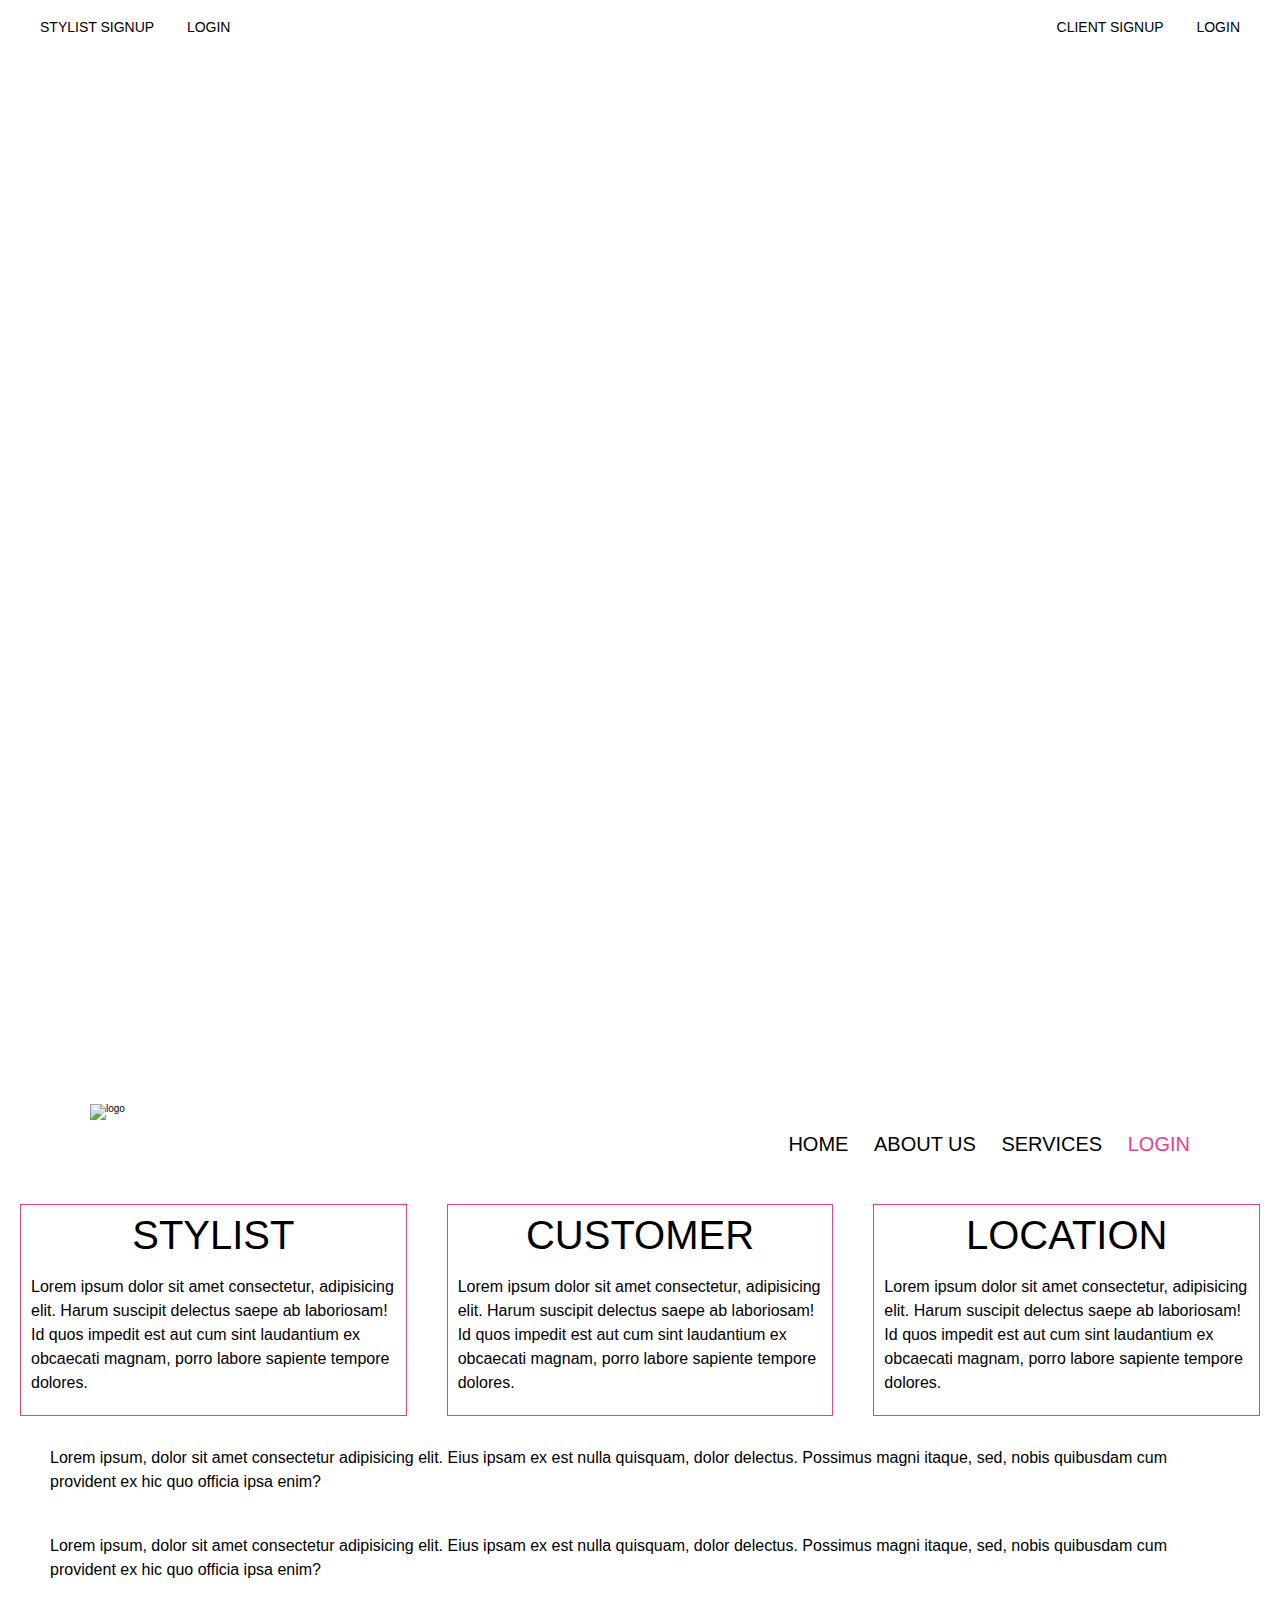
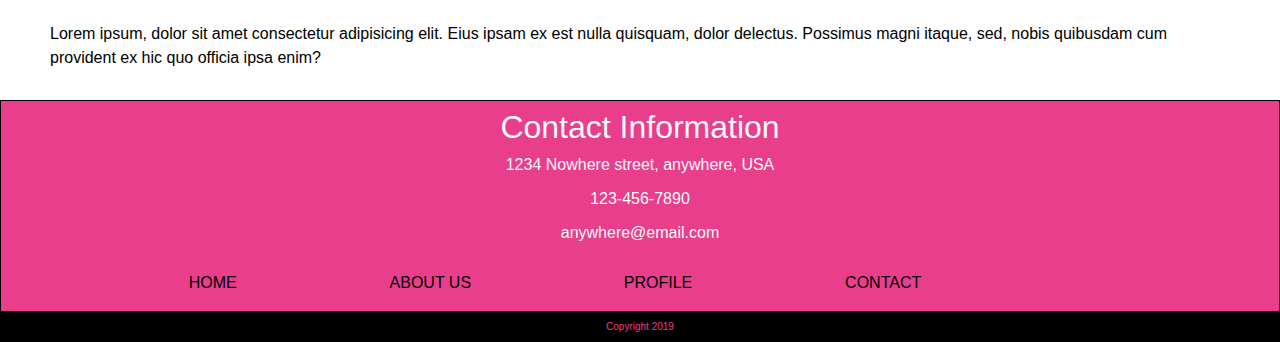
==== index.html @ c8ff39b0 "finished style and layout to homepage" ====
<!doctype html>

<html lang="en">
<head>
  <meta charset="utf-8">
  <title>Hair Care</title>
  <meta name="viewport"content="width=device-width, initial-scale=1.0">
  <link href="" rel="stylesheet">
  <link rel="stylesheet" href="css/index.css">

</head>
<body>

<header>
    <div class="signup-stylist">
        <nav>
            <a href="#">STYLIST SIGNUP</a>
            <a href="#">LOGIN</a>
        </nav>
    </div>
    <div class="signup-client">
        <nav>
            <a href="#">CLIENT SIGNUP</a>
            <a href="#">LOGIN</a>
        </nav>
    </div>
</header>
    
<div class="top-image">
    <div class="top-text">
      <h1>Hair Care</h1>
    </div>
  </div>

<section class="logo-nav">
    <div>
        <img class="logo" height="50px" width="75px" src="images/hair-stylist-logo.jpg" alt="logo">
    </div>
    <div class="home-navbar">
        <nav>
            <a href="index.html">HOME</a>
            <a href="#">ABOUT US</a>
            <a href="#">SERVICES</a>
            <a class="home-login" href="#">LOGIN</a>
        </nav>
    </div>
</section>

<section class="top-content">
    <div>
        <h1>STYLIST</h1>
        <p>Lorem ipsum dolor sit amet consectetur, adipisicing elit. Harum suscipit delectus saepe ab laboriosam! Id quos impedit est aut cum sint laudantium ex obcaecati magnam, porro labore sapiente tempore dolores.</p>
    </div>
    <div>
        <h1>CUSTOMER</h1>
        <p>Lorem ipsum dolor sit amet consectetur, adipisicing elit. Harum suscipit delectus saepe ab laboriosam! Id quos impedit est aut cum sint laudantium ex obcaecati magnam, porro labore sapiente tempore dolores.</p>
    </div>
    <div>
        <h1>LOCATION</h1>
        <p>Lorem ipsum dolor sit amet consectetur, adipisicing elit. Harum suscipit delectus saepe ab laboriosam! Id quos impedit est aut cum sint laudantium ex obcaecati magnam, porro labore sapiente tempore dolores.</p>
    </div>
</section>

<section class="month-stylist">
    <div>
        <img src="" alt="">
        <p>Lorem ipsum, dolor sit amet consectetur adipisicing elit. Eius ipsam ex est nulla quisquam, dolor delectus. Possimus magni itaque, sed, nobis quibusdam cum provident ex hic quo officia ipsa enim?</p>
    </div>
    <div>
        <img src="" alt="">
        <p>Lorem ipsum, dolor sit amet consectetur adipisicing elit. Eius ipsam ex est nulla quisquam, dolor delectus. Possimus magni itaque, sed, nobis quibusdam cum provident ex hic quo officia ipsa enim?</p>
    </div>
    <div>
        <img src="" alt="">
        <p>Lorem ipsum, dolor sit amet consectetur adipisicing elit. Eius ipsam ex est nulla quisquam, dolor delectus. Possimus magni itaque, sed, nobis quibusdam cum provident ex hic quo officia ipsa enim?</p>
    </div>
</section>

<section class="bottom-content">
    <div class="contact-info">
        <h2>Contact Information</h2>
        <p>1234 Nowhere street, anywhere, USA</p>
        <p>123-456-7890</p>
        <p>anywhere@email.com</p>
    </div>
    <div class="bottom-links">
        <nav>
            <a href="homepage.html">HOME</a>
            <a href="#">ABOUT US</a>
            <a href="#">PROFILE</a>
            <a href="#">CONTACT</a>
        </nav>
    </div>
</section>
    
<footer>Copyright 2019</footer>

</body>
---- css/index.css ----
/* http://meyerweb.com/eric/tools/css/reset/ 
   v2.0 | 20110126
   License: none (public domain)
*/
html,
body,
div,
span,
applet,
object,
iframe,
h1,
h2,
h3,
h4,
h5,
h6,
p,
blockquote,
pre,
a,
abbr,
acronym,
address,
big,
cite,
code,
del,
dfn,
em,
img,
ins,
kbd,
q,
s,
samp,
small,
strike,
strong,
sub,
sup,
tt,
var,
b,
u,
i,
center,
dl,
dt,
dd,
ol,
ul,
li,
fieldset,
form,
label,
legend,
table,
caption,
tbody,
tfoot,
thead,
tr,
th,
td,
article,
aside,
canvas,
details,
embed,
figure,
figcaption,
footer,
header,
hgroup,
menu,
nav,
output,
ruby,
section,
summary,
time,
mark,
audio,
video {
  margin: 0;
  padding: 0;
  border: 0;
  font-size: 100%;
  font: inherit;
  vertical-align: baseline;
}
/* HTML5 display-role reset for older browsers */
article,
aside,
details,
figcaption,
figure,
footer,
header,
hgroup,
menu,
nav,
section {
  display: block;
}
body {
  line-height: 1;
}
ol,
ul {
  list-style: none;
}
blockquote,
q {
  quotes: none;
}
blockquote:before,
blockquote:after,
q:before,
q:after {
  content: '';
  content: none;
}
table {
  border-collapse: collapse;
  border-spacing: 0;
}
* {
  box-sizing: border-box;
}
html {
  font-size: 62.5%;
}
html,
body {
  font-family: 'Roboto', sans-serif;
}
h1,
h2,
h3,
h4,
h5 {
  font-family: 'Canaro', sans-serif;
}
h1 {
  font-size: 4rem;
}
h2 {
  font-size: 3.2rem;
  padding-bottom: 10px;
}
h4 {
  font-size: 2.5rem;
  padding-bottom: 10px;
}
p {
  line-height: 1.5;
  font-size: 1.6rem;
  padding-bottom: 10px;
}
img {
  max-width: 100%;
  height: auto;
}
.container {
  max-width: 1200px;
  width: 100%;
  margin: 0 auto;
}
header {
  max-width: 1200px;
  width: 100%;
  margin: 0 auto;
  display: flex;
}
header .signup-stylist {
  width: 60rem;
  padding: 2rem 0 2rem 0;
}
header .signup-stylist a {
  padding-right: 3rem;
  font-size: 1.4rem;
  color: black;
  text-decoration: none;
}
header .signup-stylist a:hover {
  color: #e83e8c;
  text-decoration: underline;
}
header .signup-client {
  width: 60rem;
  text-align: right;
  padding: 2rem 0 2rem 0;
}
header .signup-client a {
  padding-left: 3rem;
  font-size: 1.4rem;
  color: black;
  text-decoration: none;
}
header .signup-client a:hover {
  color: #e83e8c;
  text-decoration: underline;
}
.logo-nav {
  max-width: 1200px;
  width: 100%;
  margin: 0 auto;
  display: flex;
}
.logo-nav div {
  width: 60rem;
  margin: 5rem;
}
.logo-nav .home-navbar {
  width: 60rem;
  text-align: right;
  font-size: 2rem;
  padding-top: 3rem;
}
.logo-nav .home-navbar nav a {
  padding-left: 2rem;
  color: black;
  text-decoration: none;
}
.logo-nav .home-navbar nav a:hover {
  color: #e83e8c;
  text-decoration: underline;
}
.logo-nav .home-navbar nav .home-login {
  color: #e83e8c;
}
.logo-nav .home-navbar nav .home-login:hover {
  color: #000000;
  text-decoration: underline;
}
.top-image {
  background-image: url("../images/pink-beautiful-hair.jpg");
  background-repeat: no-repeat;
  background-position: center top;
  height: 100rem;
}
.top-image .top-text {
  position: absolute;
  top: 55%;
  left: 10%;
  color: #ffffff;
}
.top-image .top-text h1 {
  width: 1200px;
  font-size: 20rem;
  text-align: center;
  opacity: 0.75;
}
.top-content {
  display: flex;
  width: 100%;
}
.top-content div {
  margin: 0 2rem 0 2rem;
  border: 1px solid #e83e8c;
  padding: 1rem;
}
.top-content div h1 {
  text-align: center;
  margin-bottom: 2rem;
}
.month-stylist {
  width: 100%;
  margin-bottom: 2rem;
}
.month-stylist div {
  margin: 2rem 5rem 0 5rem;
}
.bottom-content {
  background-color: #e83e8c;
  border: 1px solid #000000;
}
.bottom-content .contact-info {
  text-align: center;
  color: #f8f9fa;
  padding-top: 1rem;
}
.bottom-content .bottom-links {
  text-align: center;
  padding: 2rem 2rem 2rem 0;
}
.bottom-content .bottom-links nav a {
  color: #000000;
  font-size: 1.6rem;
  text-decoration: none;
  padding-right: 15rem;
}
.bottom-content .bottom-links nav a:hover {
  color: #ffffff;
  text-decoration: underline;
}
footer {
  text-align: center;
  color: #e83e8c;
  background-color: #000000;
  padding: 1rem 0 1rem 0;
}
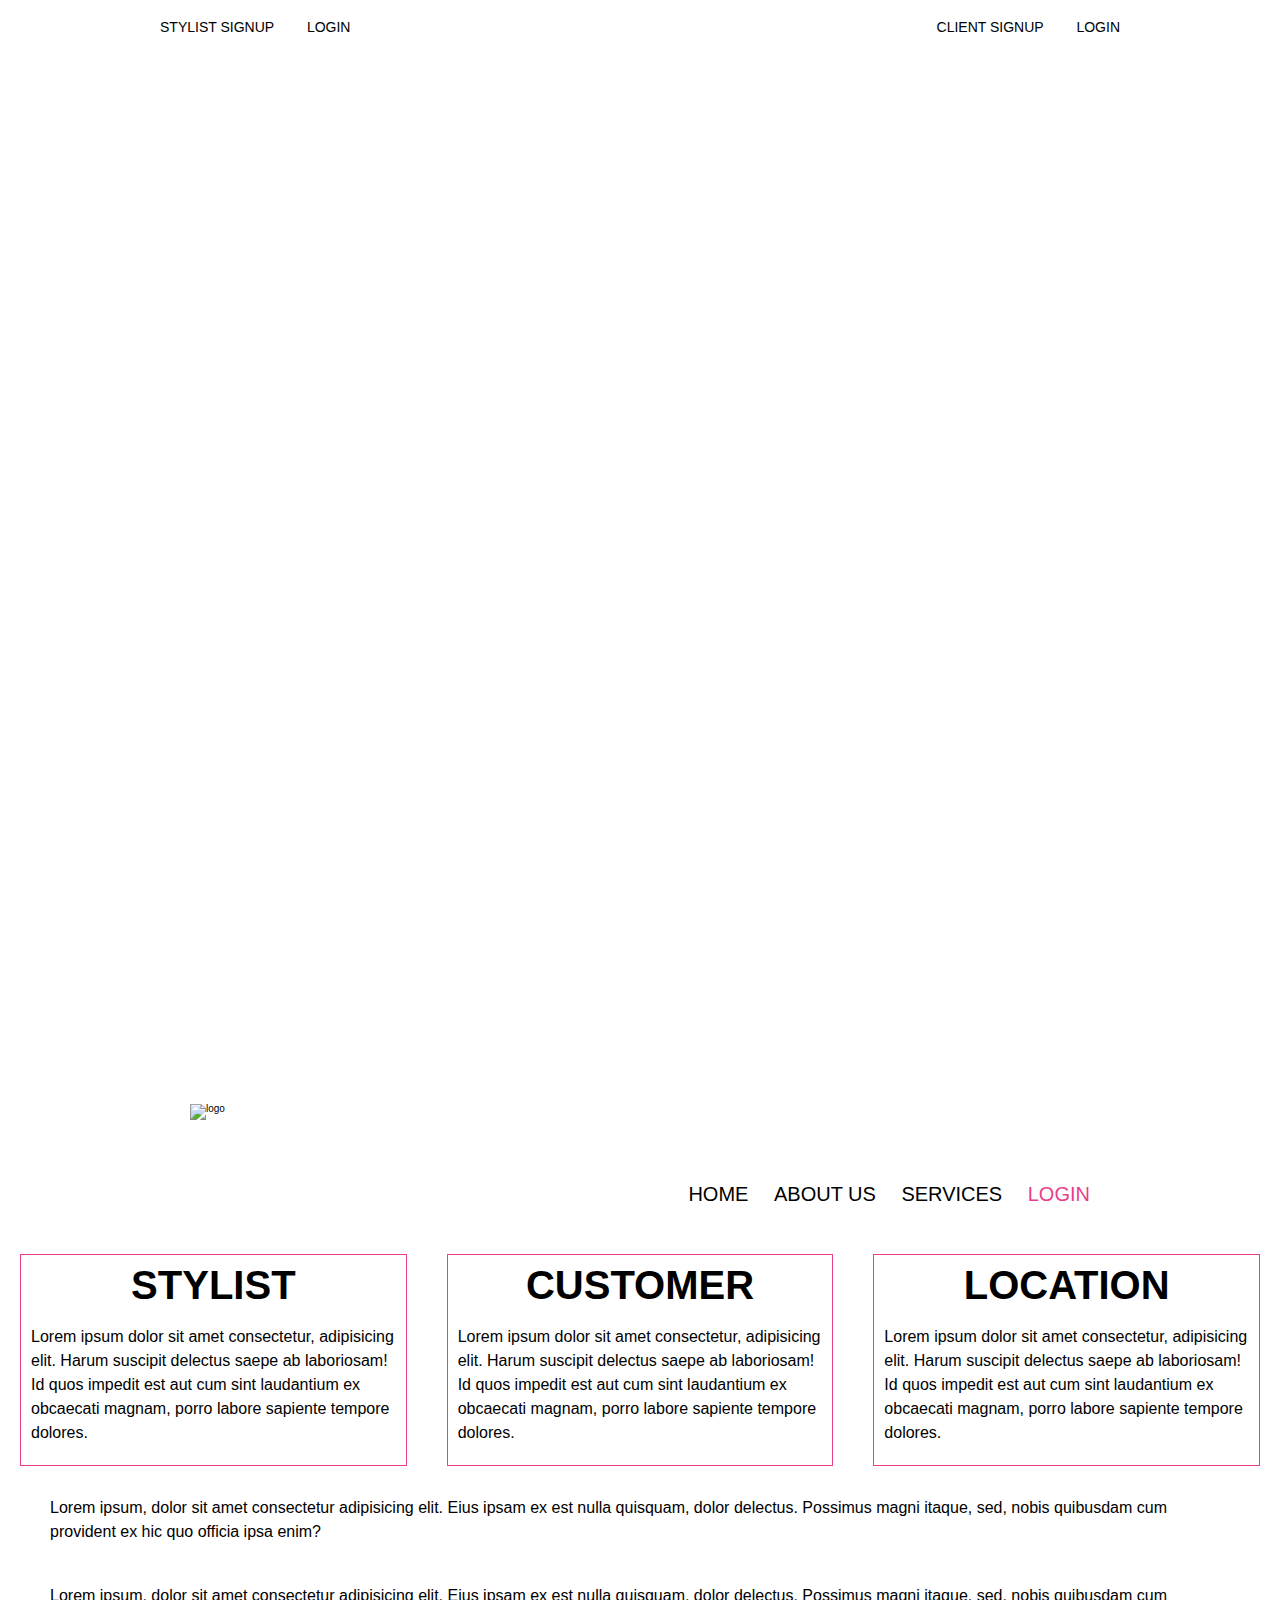
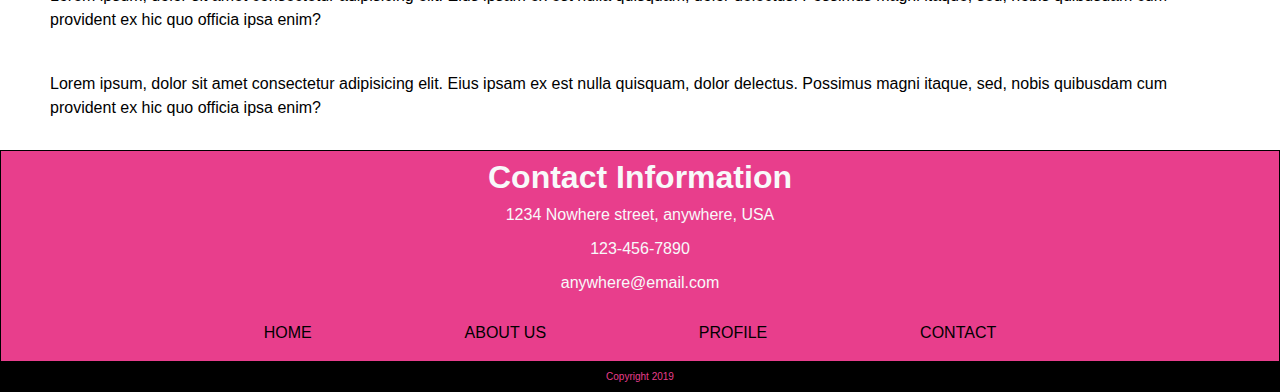
==== commit d31ea98f: "imported font" ====
--- a/index.html
+++ b/index.html
@@ -34,7 +34,7 @@
 
 <section class="logo-nav">
     <div>
-        <img class="logo" height="50px" width="75px" src="images/hair-stylist-logo.jpg" alt="logo">
+        <img class="logo" width="200px" src="images/hair-stylist-logo.jpg" alt="logo">
     </div>
     <div class="home-navbar">
         <nav>
--- a/css/index.css
+++ b/css/index.css
@@ -87,8 +87,11 @@
   padding: 0;
   border: 0;
   font-size: 100%;
-  font: inherit;
   vertical-align: baseline;
+}
+@font-face {
+  font-family: canaro;
+  src: url(Canaro-LightDEMO.otf);
 }
 /* HTML5 display-role reset for older browsers */
 article,
@@ -128,20 +131,21 @@
 }
 * {
   box-sizing: border-box;
+  margin: 0 auto;
 }
 html {
   font-size: 62.5%;
 }
 html,
 body {
-  font-family: 'Roboto', sans-serif;
+  font-family: '@font-face', sans-serif;
 }
 h1,
 h2,
 h3,
 h4,
 h5 {
-  font-family: 'Canaro', sans-serif;
+  font-family: '@font-face', sans-serif;
 }
 h1 {
   font-size: 4rem;
@@ -164,12 +168,12 @@
   height: auto;
 }
 .container {
-  max-width: 1200px;
+  max-width: 1000px;
   width: 100%;
   margin: 0 auto;
 }
 header {
-  max-width: 1200px;
+  max-width: 1000px;
   width: 100%;
   margin: 0 auto;
   display: flex;
@@ -177,6 +181,7 @@
 header .signup-stylist {
   width: 60rem;
   padding: 2rem 0 2rem 0;
+  margin-left: 2rem;
 }
 header .signup-stylist a {
   padding-right: 3rem;
@@ -192,6 +197,7 @@
   width: 60rem;
   text-align: right;
   padding: 2rem 0 2rem 0;
+  margin-right: 2rem;
 }
 header .signup-client a {
   padding-left: 3rem;
@@ -204,20 +210,23 @@
   text-decoration: underline;
 }
 .logo-nav {
-  max-width: 1200px;
+  max-width: 1000px;
   width: 100%;
   margin: 0 auto;
   display: flex;
 }
 .logo-nav div {
   width: 60rem;
-  margin: 5rem;
+}
+.logo-nav div .logo {
+  margin: 5rem 5rem 5rem 5rem;
 }
 .logo-nav .home-navbar {
   width: 60rem;
   text-align: right;
   font-size: 2rem;
-  padding-top: 3rem;
+  padding-top: 8rem;
+  margin: 5rem 5rem 5rem 0;
 }
 .logo-nav .home-navbar nav a {
   padding-left: 2rem;
@@ -234,6 +243,12 @@
 .logo-nav .home-navbar nav .home-login:hover {
   color: #000000;
   text-decoration: underline;
+}
+footer {
+  text-align: center;
+  color: #e83e8c;
+  background-color: #000000;
+  padding: 1rem 0 1rem 0;
 }
 .top-image {
   background-image: url("../images/pink-beautiful-hair.jpg");
@@ -244,11 +259,10 @@
 .top-image .top-text {
   position: absolute;
   top: 55%;
-  left: 10%;
   color: #ffffff;
 }
 .top-image .top-text h1 {
-  width: 1200px;
+  width: 1000px;
   font-size: 20rem;
   text-align: center;
   opacity: 0.75;
@@ -276,6 +290,7 @@
 .bottom-content {
   background-color: #e83e8c;
   border: 1px solid #000000;
+  width: 100%;
 }
 .bottom-content .contact-info {
   text-align: center;
@@ -284,7 +299,8 @@
 }
 .bottom-content .bottom-links {
   text-align: center;
-  padding: 2rem 2rem 2rem 0;
+  padding: 2rem 2rem 2rem 2rem;
+  margin-right: -13rem;
 }
 .bottom-content .bottom-links nav a {
   color: #000000;
@@ -296,9 +312,3 @@
   color: #ffffff;
   text-decoration: underline;
 }
-footer {
-  text-align: center;
-  color: #e83e8c;
-  background-color: #000000;
-  padding: 1rem 0 1rem 0;
-}
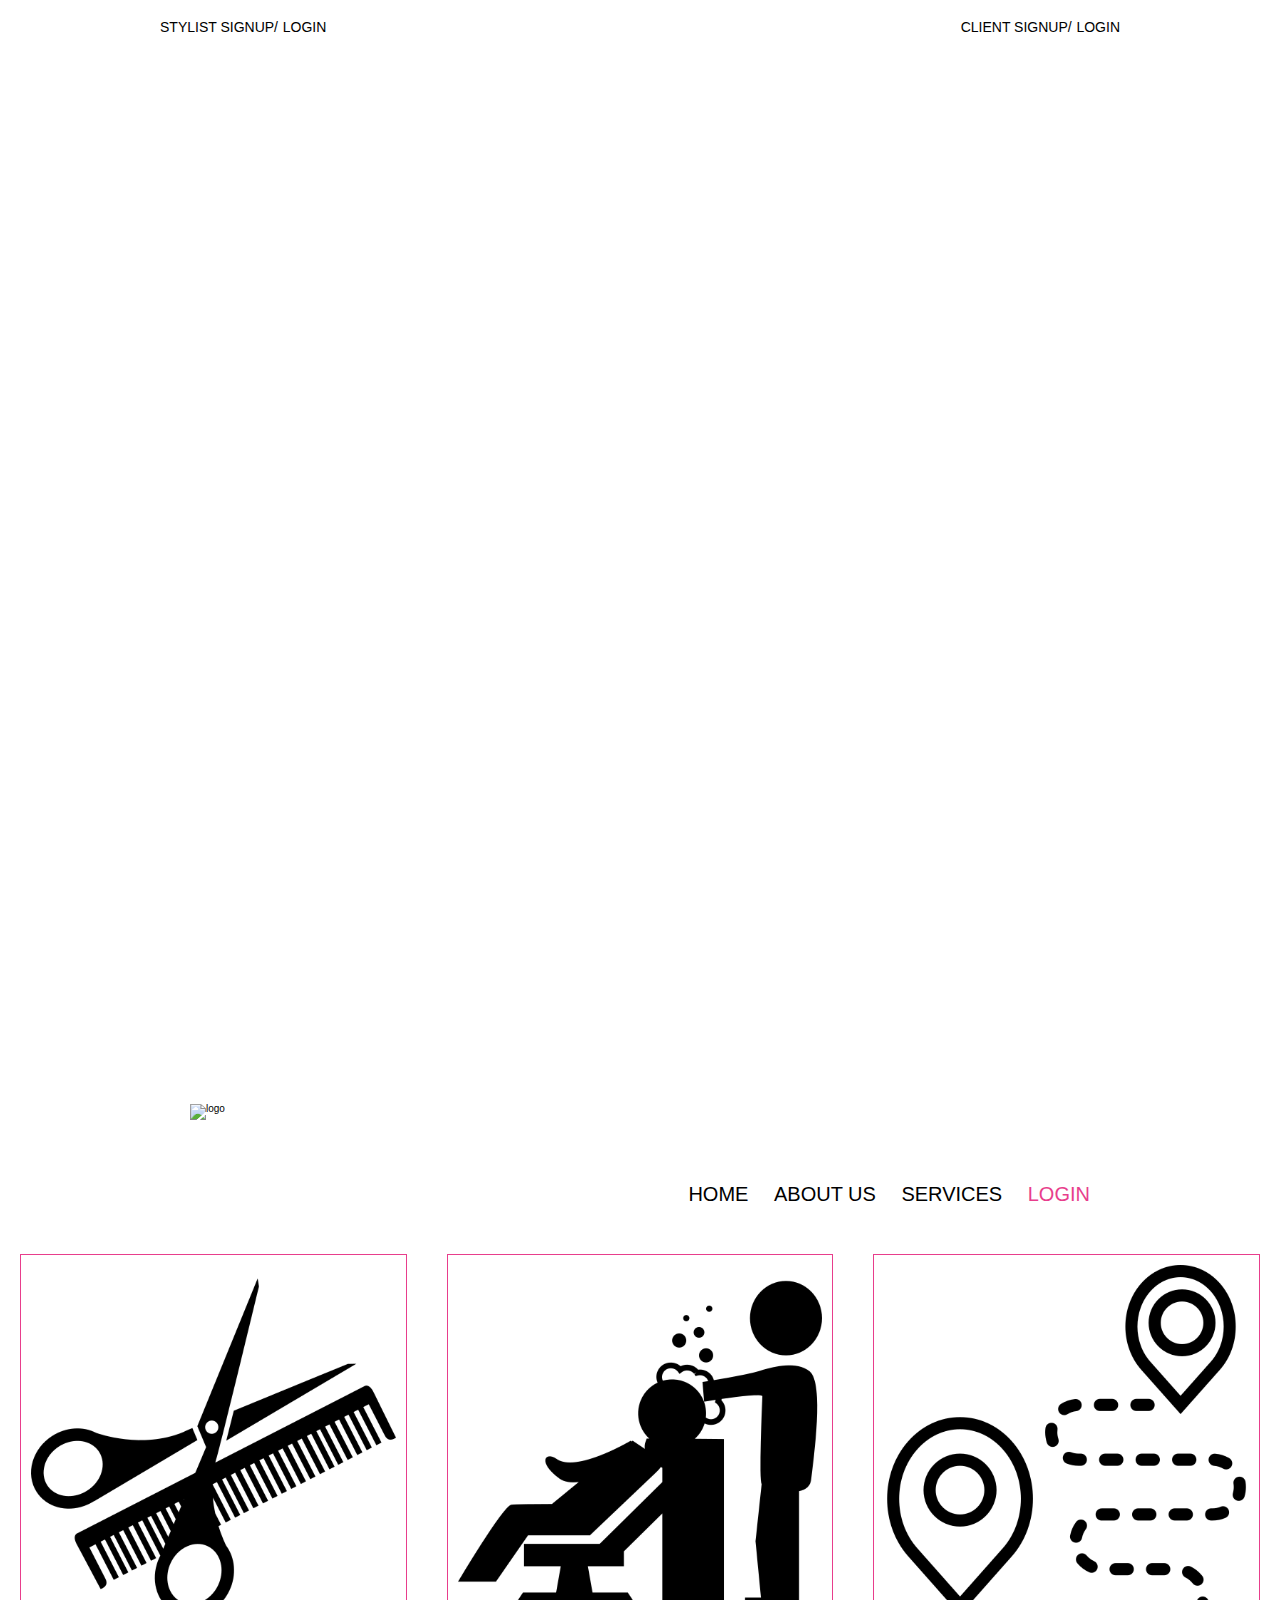
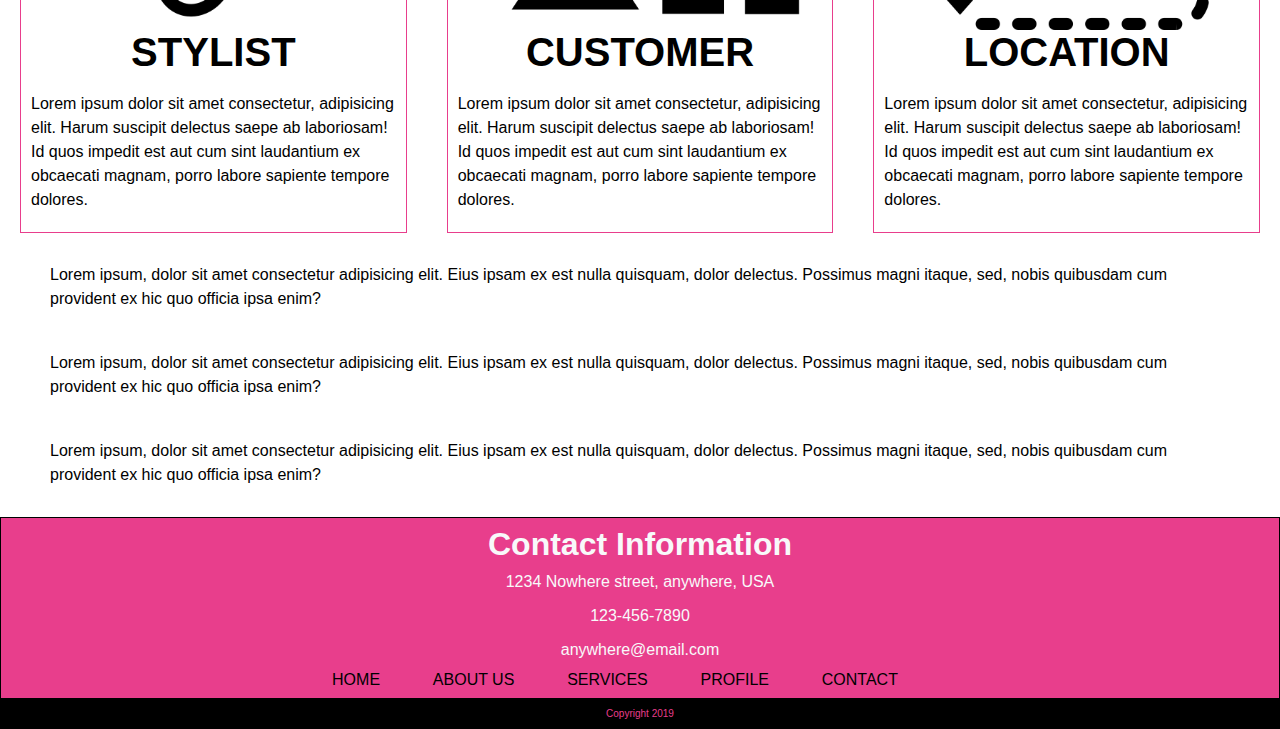
==== commit da9976ad: "added icons to homepage" ====
--- a/index.html
+++ b/index.html
@@ -14,13 +14,13 @@
 <header>
     <div class="signup-stylist">
         <nav>
-            <a href="#">STYLIST SIGNUP</a>
+            <a href="#">STYLIST SIGNUP/</a>
             <a href="#">LOGIN</a>
         </nav>
     </div>
     <div class="signup-client">
         <nav>
-            <a href="#">CLIENT SIGNUP</a>
+            <a href="#">CLIENT SIGNUP/</a>
             <a href="#">LOGIN</a>
         </nav>
     </div>
@@ -28,18 +28,18 @@
     
 <div class="top-image">
     <div class="top-text">
-      <h1>Hair Care</h1>
+      <h1>Hairsay</h1>
     </div>
   </div>
 
 <section class="logo-nav">
     <div>
-        <img class="logo" width="200px" src="images/hair-stylist-logo.jpg" alt="logo">
+        <img class="logo" src="images/hair-stylist-logo.jpg" alt="logo">
     </div>
     <div class="home-navbar">
         <nav>
             <a href="index.html">HOME</a>
-            <a href="#">ABOUT US</a>
+            <a href="about.html">ABOUT US</a>
             <a href="#">SERVICES</a>
             <a class="home-login" href="#">LOGIN</a>
         </nav>
@@ -48,14 +48,17 @@
 
 <section class="top-content">
     <div>
+        <img src="icons/scissor-and-comb.png" alt="scissor and comb">
         <h1>STYLIST</h1>
         <p>Lorem ipsum dolor sit amet consectetur, adipisicing elit. Harum suscipit delectus saepe ab laboriosam! Id quos impedit est aut cum sint laudantium ex obcaecati magnam, porro labore sapiente tempore dolores.</p>
     </div>
     <div>
+        <img src="icons/hairdresser-washing-the-hair-of-a-client-with-bubbles-shampoo.png" alt="washing hair">
         <h1>CUSTOMER</h1>
         <p>Lorem ipsum dolor sit amet consectetur, adipisicing elit. Harum suscipit delectus saepe ab laboriosam! Id quos impedit est aut cum sint laudantium ex obcaecati magnam, porro labore sapiente tempore dolores.</p>
     </div>
     <div>
+        <img src="icons/route.png" alt="route">
         <h1>LOCATION</h1>
         <p>Lorem ipsum dolor sit amet consectetur, adipisicing elit. Harum suscipit delectus saepe ab laboriosam! Id quos impedit est aut cum sint laudantium ex obcaecati magnam, porro labore sapiente tempore dolores.</p>
     </div>
@@ -85,8 +88,9 @@
     </div>
     <div class="bottom-links">
         <nav>
-            <a href="homepage.html">HOME</a>
-            <a href="#">ABOUT US</a>
+            <a href="index.html">HOME</a>
+            <a href="about.html">ABOUT US</a>
+            <a href="#">SERVICES</a>
             <a href="#">PROFILE</a>
             <a href="#">CONTACT</a>
         </nav>
--- a/css/index.css
+++ b/css/index.css
@@ -172,6 +172,13 @@
   width: 100%;
   margin: 0 auto;
 }
+@media (max-width: 500px) {
+  .container {
+    max-width: 500px;
+    width: 100%;
+    margin: 0 auto;
+  }
+}
 header {
   max-width: 1000px;
   width: 100%;
@@ -184,7 +191,7 @@
   margin-left: 2rem;
 }
 header .signup-stylist a {
-  padding-right: 3rem;
+  padding-right: 0.2rem;
   font-size: 1.4rem;
   color: black;
   text-decoration: none;
@@ -200,7 +207,7 @@
   margin-right: 2rem;
 }
 header .signup-client a {
-  padding-left: 3rem;
+  padding-left: 0.2rem;
   font-size: 1.4rem;
   color: black;
   text-decoration: none;
@@ -215,11 +222,28 @@
   margin: 0 auto;
   display: flex;
 }
+@media (max-width: 500px) {
+  .logo-nav {
+    flex-direction: column;
+  }
+}
 .logo-nav div {
   width: 60rem;
 }
+@media (max-width: 500px) {
+  .logo-nav div {
+    width: 50rem;
+  }
+}
 .logo-nav div .logo {
   margin: 5rem 5rem 5rem 5rem;
+  width: 40%;
+}
+@media (max-width: 500px) {
+  .logo-nav div .logo {
+    margin-left: 5rem;
+    width: 80%;
+  }
 }
 .logo-nav .home-navbar {
   width: 60rem;
@@ -228,10 +252,30 @@
   padding-top: 8rem;
   margin: 5rem 5rem 5rem 0;
 }
+@media (max-width: 500px) {
+  .logo-nav .home-navbar {
+    width: 500px;
+    text-align: center;
+    margin: 0;
+    padding: 0 0 5rem 0;
+  }
+}
+@media (max-width: 500px) {
+  .logo-nav .home-navbar nav {
+    display: flex;
+    flex-direction: column;
+  }
+}
 .logo-nav .home-navbar nav a {
   padding-left: 2rem;
   color: black;
   text-decoration: none;
+}
+@media (max-width: 500px) {
+  .logo-nav .home-navbar nav a {
+    padding-left: 0;
+    font-size: 8rem;
+  }
 }
 .logo-nav .home-navbar nav a:hover {
   color: #e83e8c;
@@ -250,6 +294,12 @@
   background-color: #000000;
   padding: 1rem 0 1rem 0;
 }
+@media (max-width: 500px) {
+  footer {
+    color: #000000;
+    background-color: #e83e8c;
+  }
+}
 .top-image {
   background-image: url("../images/pink-beautiful-hair.jpg");
   background-repeat: no-repeat;
@@ -260,22 +310,46 @@
   position: absolute;
   top: 55%;
   color: #ffffff;
+  margin-left: -25rem;
+}
+@media (max-width: 500px) {
+  .top-image .top-text {
+    width: 500px;
+    overflow-wrap: normal;
+    margin-left: 0;
+  }
 }
 .top-image .top-text h1 {
-  width: 1000px;
+  margin-left: 40rem;
   font-size: 20rem;
   text-align: center;
   opacity: 0.75;
 }
+@media (max-width: 500px) {
+  .top-image .top-text h1 {
+    margin-left: -0.8rem;
+    font-size: 12rem;
+  }
+}
 .top-content {
   display: flex;
   width: 100%;
+}
+@media (max-width: 500px) {
+  .top-content {
+    flex-direction: column;
+  }
 }
 .top-content div {
   margin: 0 2rem 0 2rem;
   border: 1px solid #e83e8c;
   padding: 1rem;
 }
+@media (max-width: 500px) {
+  .top-content div {
+    margin-bottom: 2rem;
+  }
+}
 .top-content div h1 {
   text-align: center;
   margin-bottom: 2rem;
@@ -291,24 +365,60 @@
   background-color: #e83e8c;
   border: 1px solid #000000;
   width: 100%;
+}
+@media (max-width: 500px) {
+  .bottom-content {
+    background-color: #000000;
+  }
 }
 .bottom-content .contact-info {
   text-align: center;
   color: #f8f9fa;
   padding-top: 1rem;
 }
+@media (max-width: 500px) {
+  .bottom-content .contact-info {
+    color: #e83e8c;
+  }
+}
 .bottom-content .bottom-links {
   text-align: center;
-  padding: 2rem 2rem 2rem 2rem;
-  margin-right: -13rem;
+  padding-bottom: 1rem;
+}
+@media (max-width: 500px) {
+  .bottom-content .bottom-links {
+    width: 500px;
+    margin-left: 3rem;
+  }
+}
+@media (max-width: 500px) {
+  .bottom-content .bottom-links nav {
+    width: 500px;
+    display: flex;
+    flex-direction: column;
+    margin-left: -3rem;
+  }
 }
 .bottom-content .bottom-links nav a {
   color: #000000;
   font-size: 1.6rem;
   text-decoration: none;
-  padding-right: 15rem;
+  padding-right: 5rem;
+}
+@media (max-width: 500px) {
+  .bottom-content .bottom-links nav a {
+    color: #ffffff;
+    padding-right: 0;
+    font-size: 5rem;
+    padding-bottom: 1rem;
+  }
 }
 .bottom-content .bottom-links nav a:hover {
   color: #ffffff;
   text-decoration: underline;
 }
+@media (max-width: 500px) {
+  .bottom-content .bottom-links nav a:hover {
+    color: #e83e8c;
+  }
+}
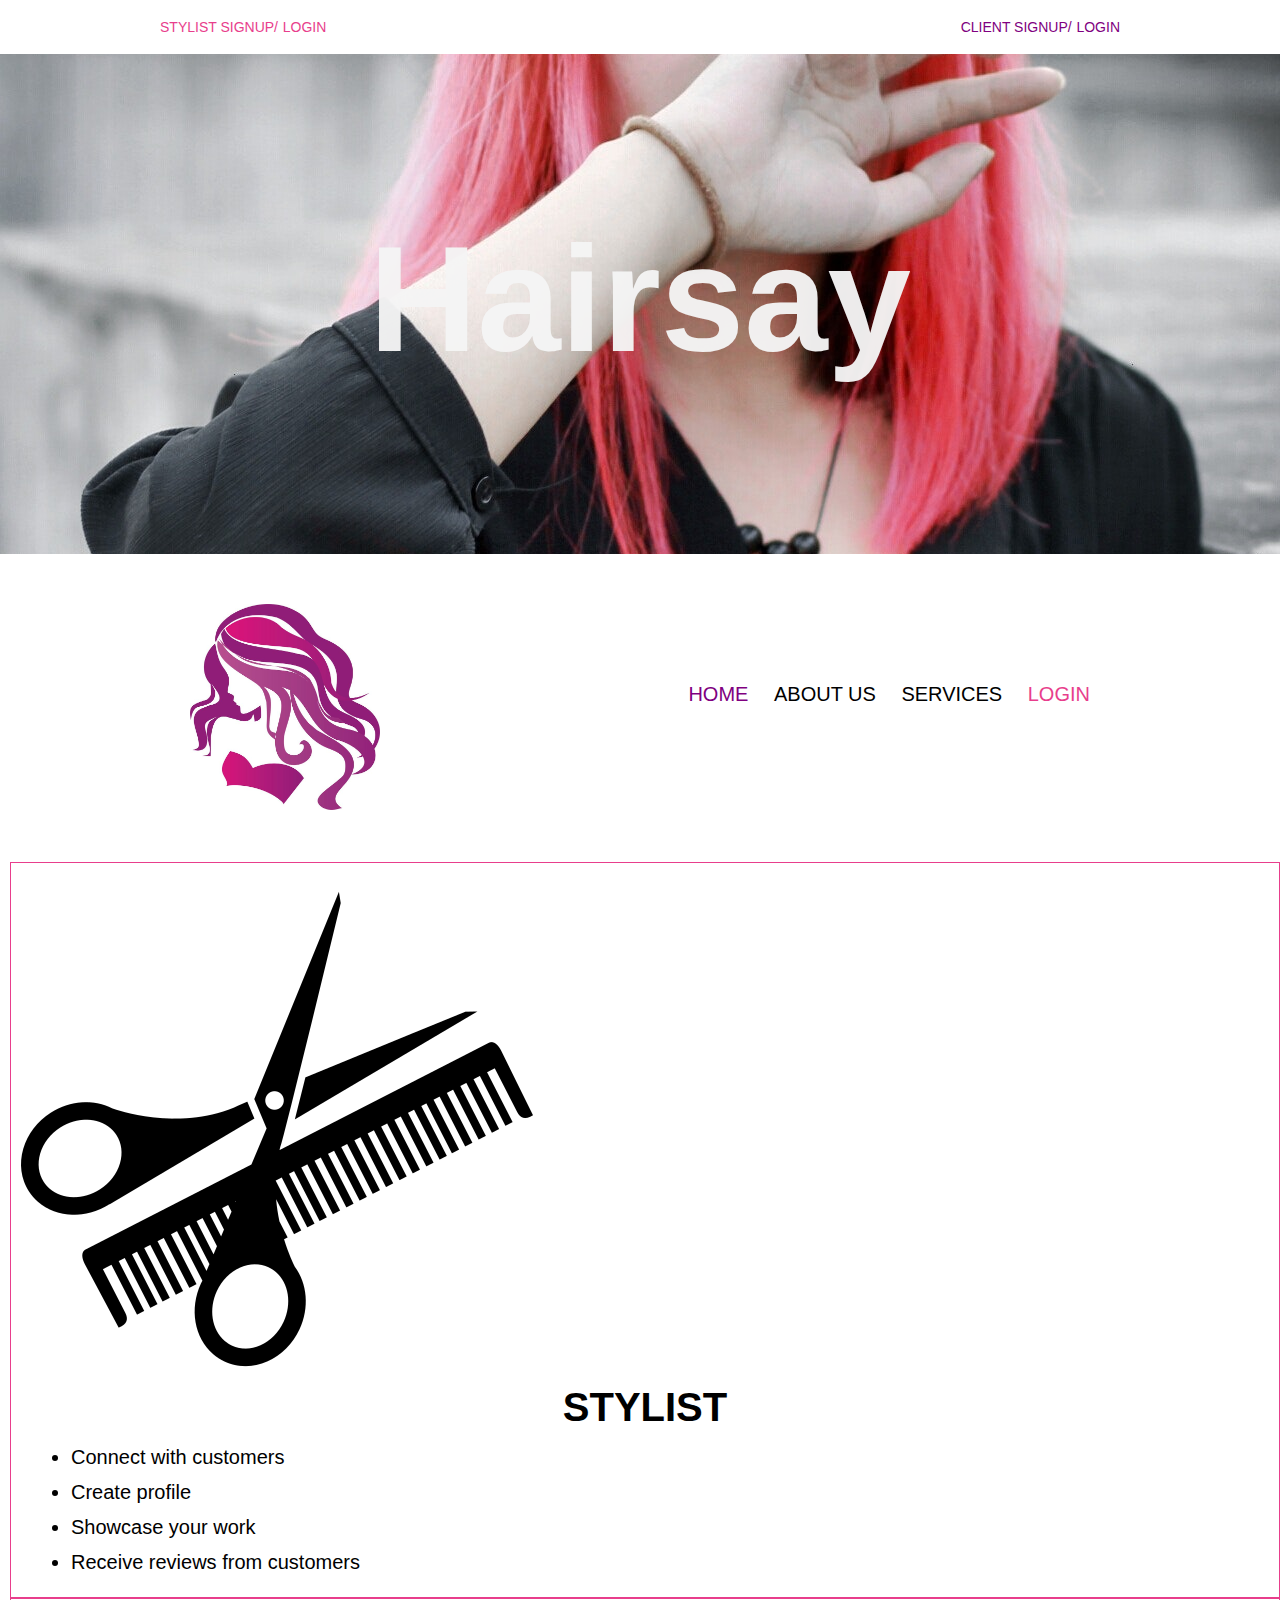
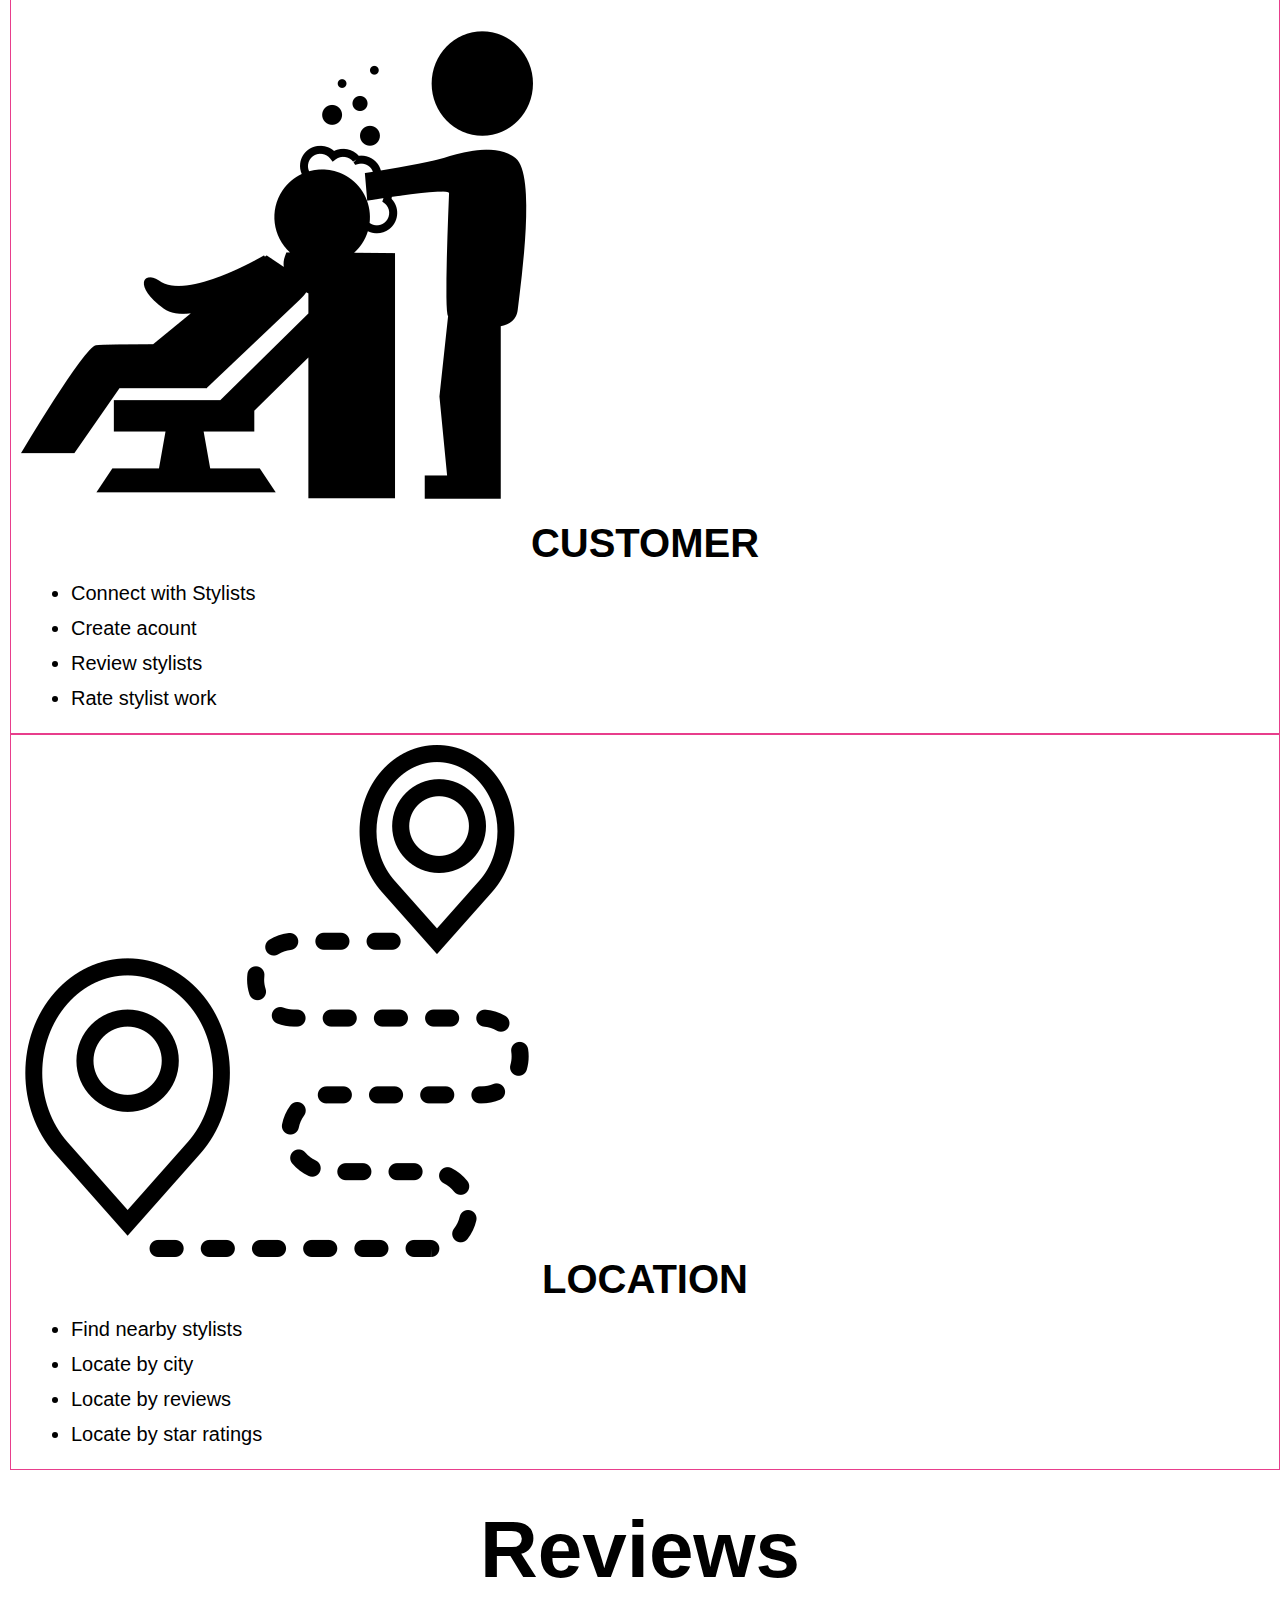
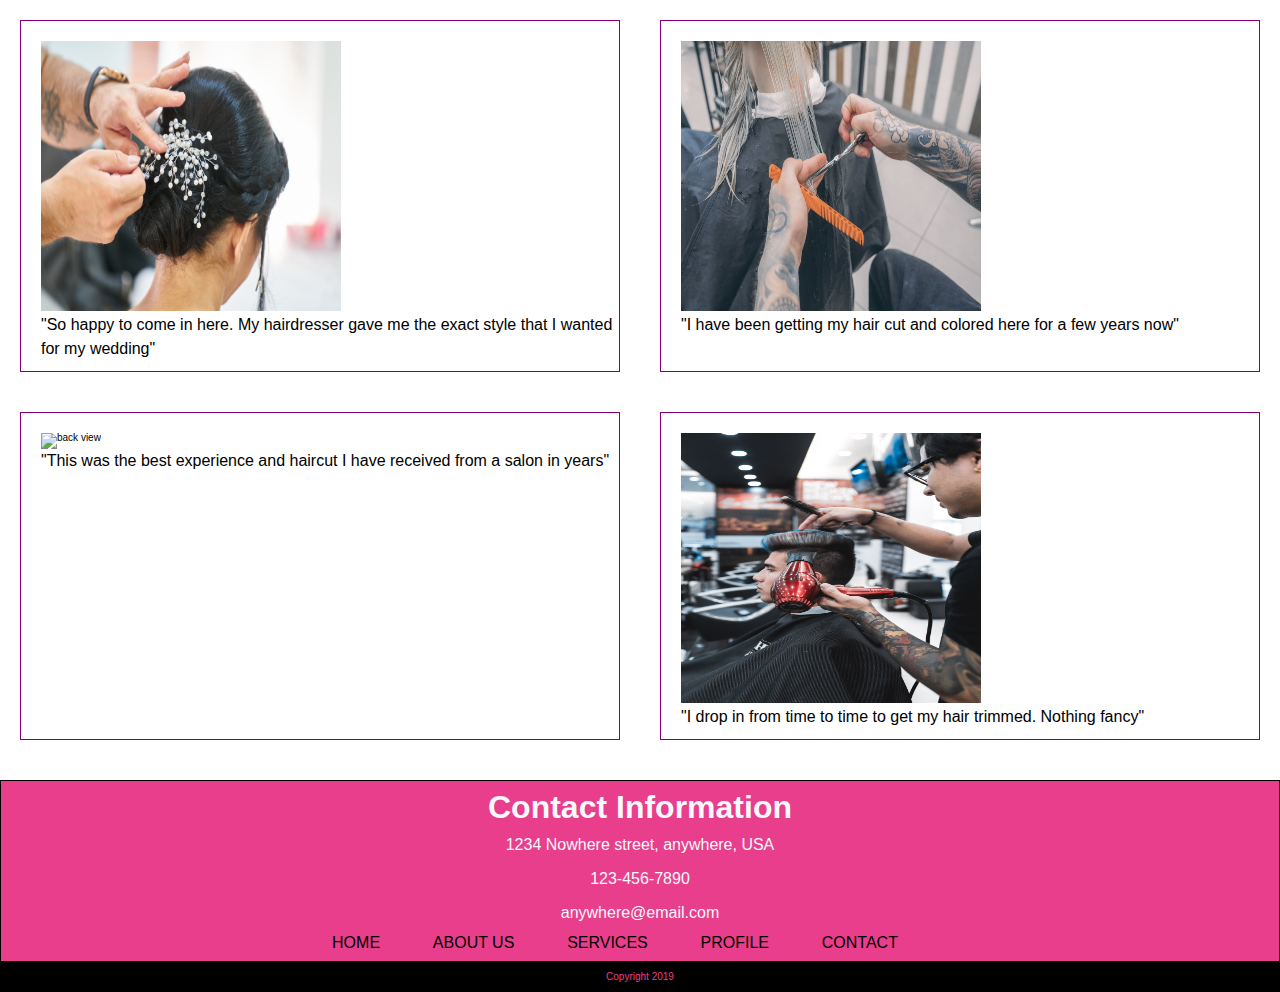
==== commit c3fcd76a: "moved files" ====
--- a/index.html
+++ b/index.html
@@ -5,7 +5,7 @@
   <meta charset="utf-8">
   <title>Hair Care</title>
   <meta name="viewport"content="width=device-width, initial-scale=1.0">
-  <link href="" rel="stylesheet">
+  <link href="https://www.flaticon.com/" rel="Icon made by Freepik and Smashicons from www.flaticon.com">
   <link rel="stylesheet" href="css/index.css">
 
 </head>
@@ -38,7 +38,7 @@
     </div>
     <div class="home-navbar">
         <nav>
-            <a href="index.html">HOME</a>
+            <a href="index.html" class="home">HOME</a>
             <a href="about.html">ABOUT US</a>
             <a href="#">SERVICES</a>
             <a class="home-login" href="#">LOGIN</a>
@@ -50,33 +50,57 @@
     <div>
         <img src="icons/scissor-and-comb.png" alt="scissor and comb">
         <h1>STYLIST</h1>
-        <p>Lorem ipsum dolor sit amet consectetur, adipisicing elit. Harum suscipit delectus saepe ab laboriosam! Id quos impedit est aut cum sint laudantium ex obcaecati magnam, porro labore sapiente tempore dolores.</p>
+        <ul>
+            <li>Connect with customers</li>
+            <li>Create profile</li>
+            <li>Showcase your work</li>
+            <li>Receive reviews from customers</li>
+        </ul>
     </div>
     <div>
         <img src="icons/hairdresser-washing-the-hair-of-a-client-with-bubbles-shampoo.png" alt="washing hair">
         <h1>CUSTOMER</h1>
-        <p>Lorem ipsum dolor sit amet consectetur, adipisicing elit. Harum suscipit delectus saepe ab laboriosam! Id quos impedit est aut cum sint laudantium ex obcaecati magnam, porro labore sapiente tempore dolores.</p>
+        <ul>
+            <li>Connect with Stylists</li>
+            <li>Create acount</li>
+            <li>Review stylists</li>
+            <li>Rate stylist work</li>
+        </ul>
     </div>
     <div>
         <img src="icons/route.png" alt="route">
         <h1>LOCATION</h1>
-        <p>Lorem ipsum dolor sit amet consectetur, adipisicing elit. Harum suscipit delectus saepe ab laboriosam! Id quos impedit est aut cum sint laudantium ex obcaecati magnam, porro labore sapiente tempore dolores.</p>
+        <ul>
+            <li>Find nearby stylists</li>
+            <li>Locate by city</li>
+            <li>Locate by reviews</li>
+            <li>Locate by star ratings</li>
+        </ul>
     </div>
 </section>
 
-<section class="month-stylist">
-    <div>
-        <img src="" alt="">
-        <p>Lorem ipsum, dolor sit amet consectetur adipisicing elit. Eius ipsam ex est nulla quisquam, dolor delectus. Possimus magni itaque, sed, nobis quibusdam cum provident ex hic quo officia ipsa enim?</p>
+<section class="review-stylist">
+    <h2>Reviews</h2>
+    <div class="reviews">
+        <div>
+        <img src="images/back-view-dark-hair-fingers-3065096.jpg" alt="hair with jewelry">
+        <p>"So happy to come in here. My hairdresser gave me the exact style that I wanted for my wedding"</p>
     </div>
     <div>
-        <img src="" alt="">
-        <p>Lorem ipsum, dolor sit amet consectetur adipisicing elit. Eius ipsam ex est nulla quisquam, dolor delectus. Possimus magni itaque, sed, nobis quibusdam cum provident ex hic quo officia ipsa enim?</p>
+        <img src="images/hair-hair-salon-hair-stylist-2799609.jpg" alt="hair salon">
+        <p>"I have been getting my hair cut and colored here for a few years now"</p>
+    </div>
+</div>
+    <div class="reviews">
+    <div>
+        <img src="images/back-view-barber-blur-3065170.jpg" alt="back view">
+        <p>"This was the best experience and haircut I have received from a salon in years"</p>
     </div>
     <div>
-        <img src="" alt="">
-        <p>Lorem ipsum, dolor sit amet consectetur adipisicing elit. Eius ipsam ex est nulla quisquam, dolor delectus. Possimus magni itaque, sed, nobis quibusdam cum provident ex hic quo officia ipsa enim?</p>
+        <img class="man" src="images/barber-barber-shop-barbershop-3101480.jpg" alt="man hair style">
+        <p class="man-text">"I drop in from time to time to get my hair trimmed. Nothing fancy"</p>
     </div>
+</div>
 </section>
 
 <section class="bottom-content">
--- a/css/index.css
+++ b/css/index.css
@@ -168,7 +168,7 @@
   height: auto;
 }
 .container {
-  max-width: 1000px;
+  max-width: 900px;
   width: 100%;
   margin: 0 auto;
 }
@@ -193,11 +193,11 @@
 header .signup-stylist a {
   padding-right: 0.2rem;
   font-size: 1.4rem;
-  color: black;
+  color: #e83e8c;
   text-decoration: none;
 }
 header .signup-stylist a:hover {
-  color: #e83e8c;
+  color: #000000;
   text-decoration: underline;
 }
 header .signup-client {
@@ -209,7 +209,7 @@
 header .signup-client a {
   padding-left: 0.2rem;
   font-size: 1.4rem;
-  color: black;
+  color: purple;
   text-decoration: none;
 }
 header .signup-client a:hover {
@@ -266,9 +266,13 @@
     flex-direction: column;
   }
 }
+.logo-nav .home-navbar nav .home {
+  color: purple;
+  text-decoration: none;
+}
 .logo-nav .home-navbar nav a {
   padding-left: 2rem;
-  color: black;
+  color: #000000;
   text-decoration: none;
 }
 @media (max-width: 500px) {
@@ -278,11 +282,12 @@
   }
 }
 .logo-nav .home-navbar nav a:hover {
-  color: #e83e8c;
+  color: #000000;
   text-decoration: underline;
 }
 .logo-nav .home-navbar nav .home-login {
   color: #e83e8c;
+  text-decoration: none;
 }
 .logo-nav .home-navbar nav .home-login:hover {
   color: #000000;
@@ -303,37 +308,27 @@
 .top-image {
   background-image: url("../images/pink-beautiful-hair.jpg");
   background-repeat: no-repeat;
-  background-position: center top;
-  height: 100rem;
-}
-.top-image .top-text {
-  position: absolute;
-  top: 55%;
-  color: #ffffff;
-  margin-left: -25rem;
-}
-@media (max-width: 500px) {
-  .top-image .top-text {
-    width: 500px;
-    overflow-wrap: normal;
-    margin-left: 0;
-  }
-}
-.top-image .top-text h1 {
-  margin-left: 40rem;
-  font-size: 20rem;
-  text-align: center;
-  opacity: 0.75;
-}
-@media (max-width: 500px) {
-  .top-image .top-text h1 {
+  background-position: center;
+  height: 50rem;
+}
+@media (max-width: 500px) {
+  .top-image {
+    height: 25rem;
+  }
+}
+.top-image h1 {
+  padding-top: 17rem;
+  font-size: 1500%;
+  text-align: center;
+  opacity: 0.96;
+  color: whitesmoke;
+}
+@media (max-width: 500px) {
+  .top-image h1 {
     margin-left: -0.8rem;
     font-size: 12rem;
-  }
-}
-.top-content {
-  display: flex;
-  width: 100%;
+    padding-top: 5rem;
+  }
 }
 @media (max-width: 500px) {
   .top-content {
@@ -341,7 +336,7 @@
   }
 }
 .top-content div {
-  margin: 0 2rem 0 2rem;
+  margin: 0 0 0 1rem;
   border: 1px solid #e83e8c;
   padding: 1rem;
 }
@@ -354,12 +349,62 @@
   text-align: center;
   margin-bottom: 2rem;
 }
-.month-stylist {
-  width: 100%;
-  margin-bottom: 2rem;
-}
-.month-stylist div {
-  margin: 2rem 5rem 0 5rem;
+.top-content div ul {
+  margin-left: 5rem;
+}
+.top-content div ul li {
+  margin: 1.5rem 0;
+  font-size: 2rem;
+  text-align: left;
+  list-style-type: disc;
+}
+@media (max-width: 500px) {
+  .top-content div ul li {
+    margin-left: 10rem;
+  }
+}
+.review-stylist {
+  width: 100%;
+  margin: 4rem 0 2rem 0;
+}
+.review-stylist h2 {
+  text-align: center;
+  font-size: 800%;
+}
+.review-stylist .reviews {
+  display: flex;
+  width: 100%;
+}
+@media (max-width: 500px) {
+  .review-stylist .reviews {
+    display: inline;
+  }
+}
+.review-stylist .reviews div {
+  margin: 2rem;
+  padding: 2rem 0 0 2rem;
+  border: 1px solid purple;
+  width: 100%;
+}
+@media (max-width: 500px) {
+  .review-stylist .reviews div {
+    margin: 0;
+  }
+}
+.review-stylist .reviews div img {
+  max-width: 100%;
+  width: 30rem;
+  height: 30vh;
+}
+@media (max-width: 500px) {
+  .review-stylist .reviews div .man {
+    margin-left: 1.8rem;
+  }
+}
+@media (max-width: 500px) {
+  .review-stylist .reviews div .man-text {
+    margin-left: 1.8rem;
+  }
 }
 .bottom-content {
   background-color: #e83e8c;
@@ -401,8 +446,8 @@
 }
 .bottom-content .bottom-links nav a {
   color: #000000;
+  text-decoration: none;
   font-size: 1.6rem;
-  text-decoration: none;
   padding-right: 5rem;
 }
 @media (max-width: 500px) {
